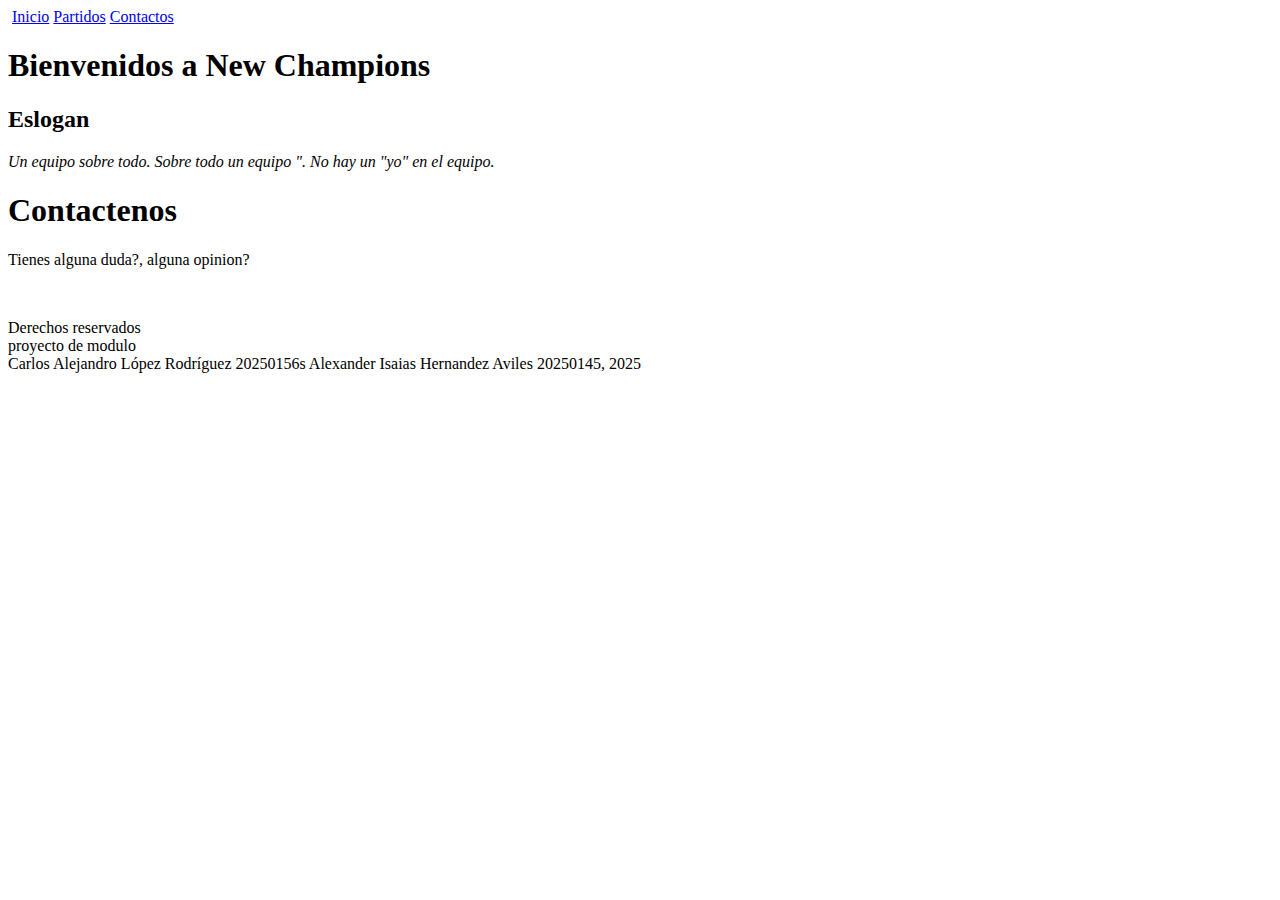
==== Proyecto paginaweb deportiva/Paginas/Conactos.html @ 84785fe1 "partidos" ====
<!DOCTYPE html>
<html lang="en">
<head>
    <meta charset="UTF-8">
    <meta name="viewport" content="width=device-width, initial-scale=1.0">
    <title>Document</title>
    <link rel="stylesheet" href="../style/llaves.css">
    <link rel="Icon" href="../img/Logo">
</head>
<body>
    <header>
        <nav>
            <img src="../img/Logo" alt="">
            <a href="Index.htm">Inicio</a>
            <a href="#">Partidos</a>
            <a href="Conactos.html">Contactos</a>
        </nav>
    </header>
    <main>
        <h1 class="color">Bienvenidos a New Champions</h1>
        <div class="color">
            <h2>Eslogan</h2>
            <p><i>Un equipo sobre todo. Sobre todo un equipo ". No hay un "yo" en el equipo.</i></p>
        </div>
    </main>


    <div class="container">
       <h1>Contactenos</h1>
       <p>Tienes alguna duda?, alguna opinion?</p>
    </div>

    <br><footer>
        <p>Derechos reservados <br>
            proyecto de modulo <br>
            Carlos Alejandro López Rodríguez 20250156s Alexander Isaias Hernandez Aviles 20250145, 2025
        </p>
    </footer>
</body>
</html>
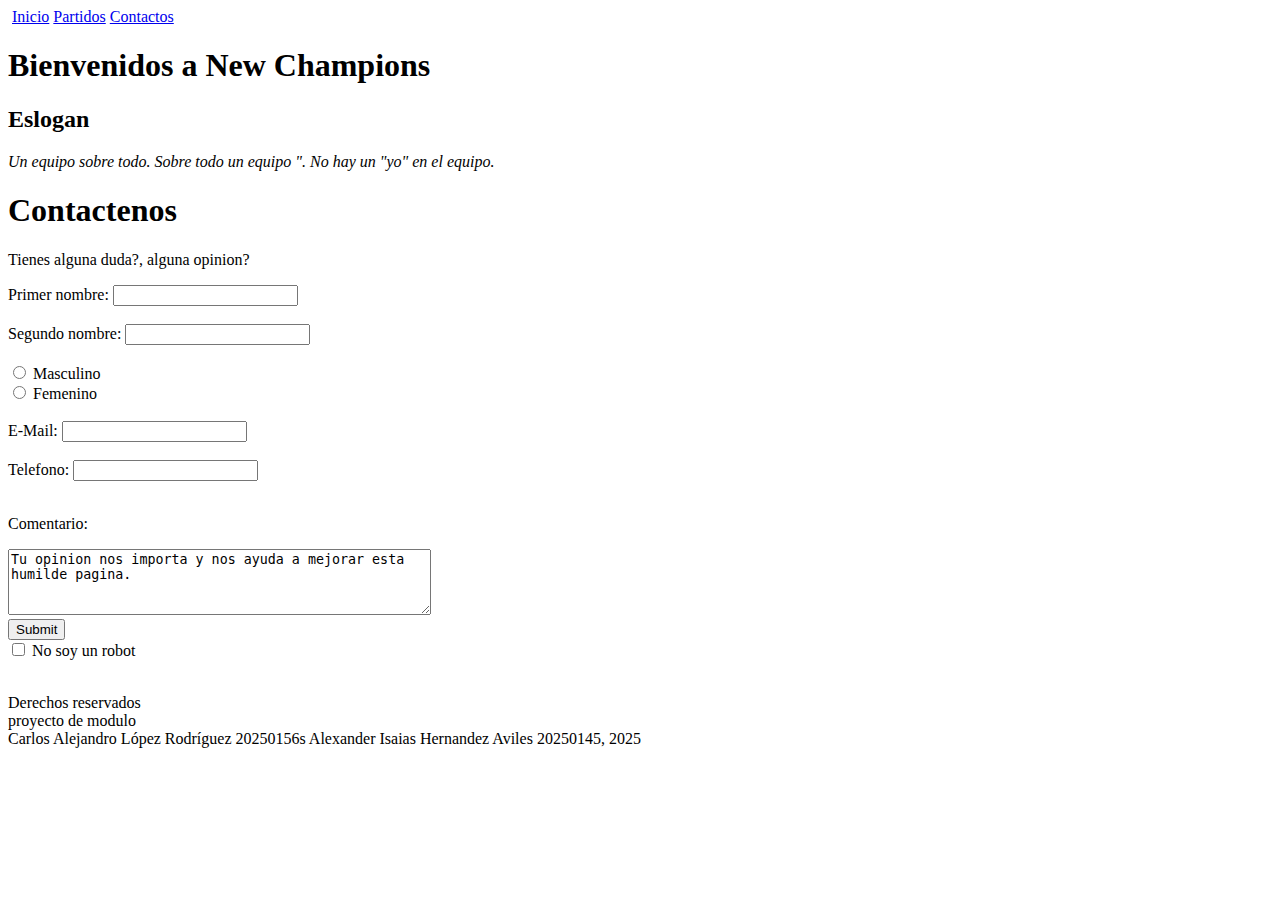
==== commit c83e2ee9: "Final" ====
--- a/Proyecto paginaweb deportiva/Paginas/Conactos.html
+++ b/Proyecto paginaweb deportiva/Paginas/Conactos.html
@@ -11,8 +11,8 @@
     <header>
         <nav>
             <img src="../img/Logo" alt="">
-            <a href="Index.htm">Inicio</a>
-            <a href="#">Partidos</a>
+            <a href="index.html">Inicio</a>
+            <a href="Partidos.html">Partidos</a>
             <a href="Conactos.html">Contactos</a>
         </nav>
     </header>
@@ -28,6 +28,37 @@
     <div class="container">
        <h1>Contactenos</h1>
        <p>Tienes alguna duda?, alguna opinion?</p>
+
+       <form action="/action_page.php">
+        <label>Primer nombre:</label>
+        <input type="text" id="fname" name="fname"><br><br>
+        <label>Segundo nombre:</label>
+        <input type="text" id="lname" name="lname"><br><br>
+        <input type="radio" id="html" name="fav_language" value="Masculino">
+        <label for="html">Masculino</label><br>
+        <input type="radio" id="css" name="fav_language" value="Femenino">
+        <label for="css">Femenino</label><br><br>
+
+        <label>E-Mail:</label>
+        <input type="text" name="fname"><br><br>
+
+        <label>Telefono:</label>
+        <input type="text" name="fname"><br><br>
+
+        <form action="/action_page.php">
+            <p><label for="w3review">Comentario:</label></p>
+            <textarea id="w3review" name="w3review" rows="4" cols="50">Tu opinion nos importa y nos ayuda a mejorar esta humilde pagina.</textarea>
+            <br>
+            <input type="submit" value="Submit">
+          </form>
+
+
+
+        <input type="checkbox" name="captcha" value="Robot">
+        <label for="vehicle1"> No soy un robot</label><br>
+
+      </form>
+      
     </div>
 
     <br><footer>
